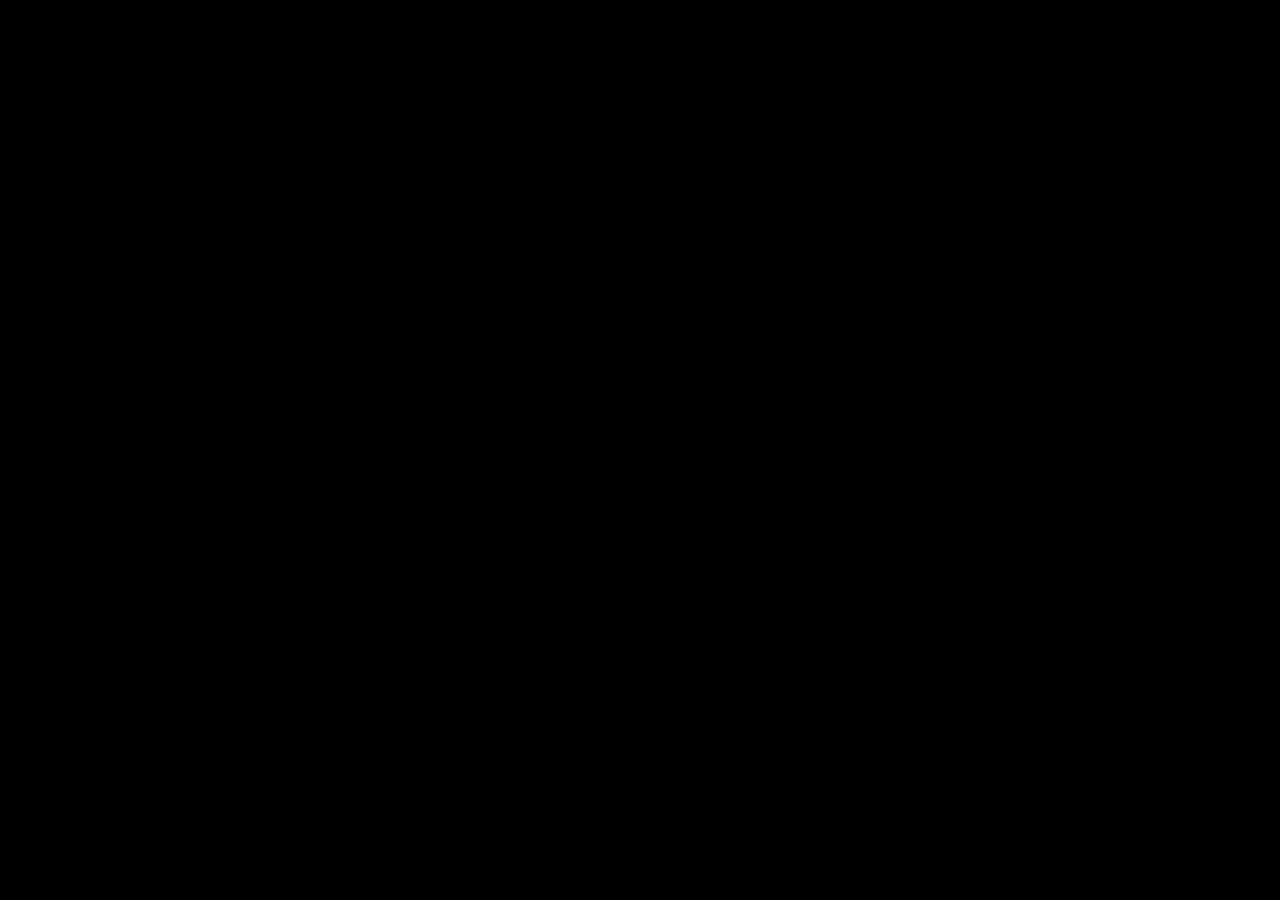
==== TobyHead/index.html @ 7ff4b981 "moving files to Windows machine" ====
<!DOCTYPE html>
<html>

<head>
    <title>PoseNet - Camera Feed Demo</title>
    <style>
    .footer {
        position: fixed;
        left: 0;
        bottom: 0;
        width: 100%;
        color: black;
    }

    .footer-text {
        max-width: 600px;
        text-align: center;
        margin: auto;
    }

    @media only screen and (max-width: 600px) {
      .footer-text, .dg {
        display: none;
      }
    }
    </style>
    <meta name="viewport" content="width=device-width, initial-scale=1">
</head>

<body scroll="no" style="overflow: hidden; background-color: black;">
	<div>
		 
	</div>
    <div id="info" style="display:none">
    </div>
    <div id="loading">
        Loading the model...
    </div>

    <div id="main" style="display:none; margin:auto; text-align:center;">
        <video id="video" playsinline="" style=" -moz-transform: scaleX(-1);
        -o-transform: scaleX(-1);
        -webkit-transform: scaleX(-1);
        transform: scaleX(-1);
        display: none;
        ">
        </video>
        <canvas id="output">
    </canvas></div>
    <img src="Toby.png" id="Toby" style="display: none;"/>

    <script src="cam2.js"></script>
</body>

</html>
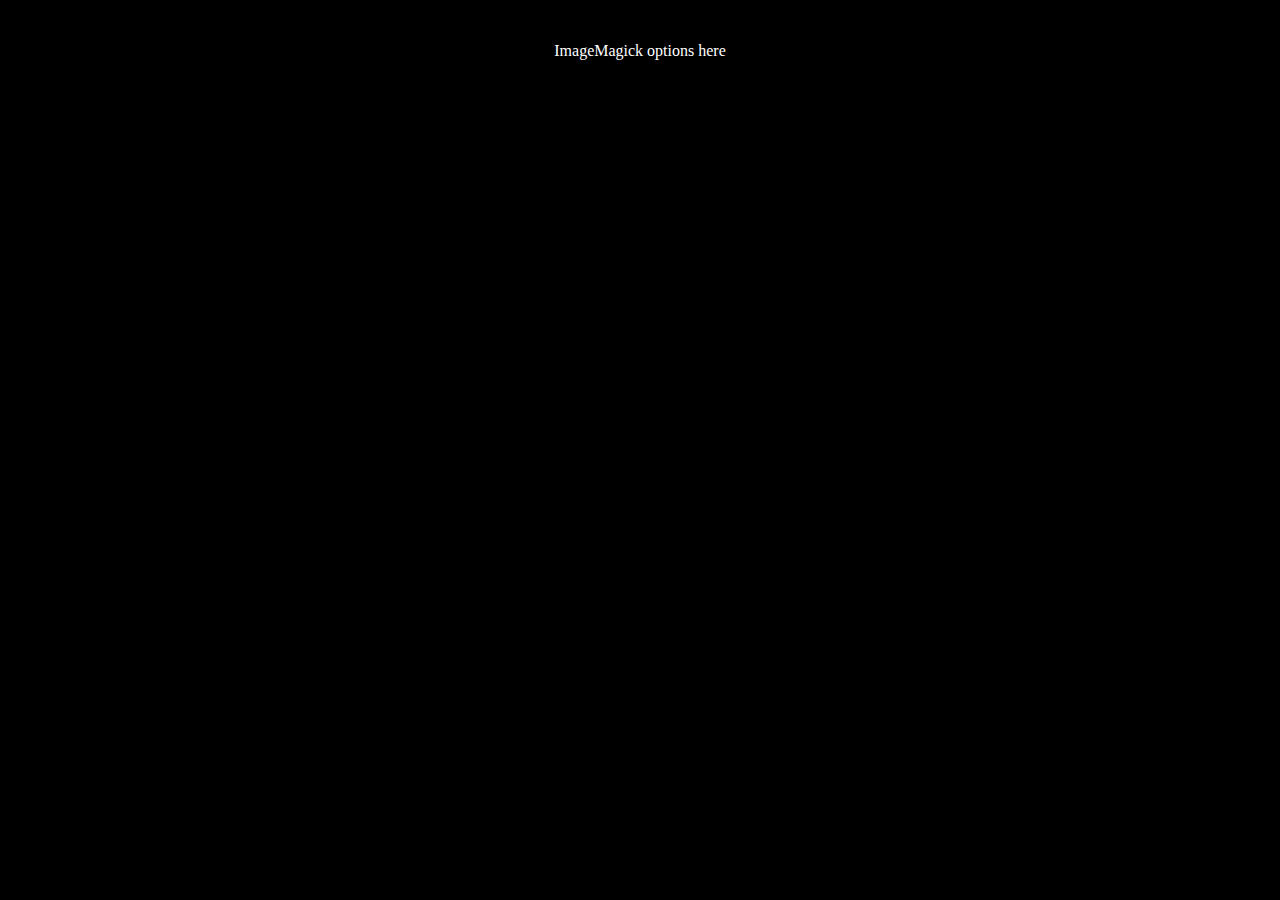
==== commit 9b2b28dc: "Detect right hand raising to enter 'ImageMagick mode', which turns off the different effects" ====
--- a/TobyHead/index.html
+++ b/TobyHead/index.html
@@ -19,6 +19,17 @@
         margin: auto;
     }
 
+    .main-container {
+        display: flex;
+        flex-direction: row;
+        align-content: center;
+    }
+
+    .magick-options {
+        height: 100%;
+        width: 100%
+    }
+
     @media only screen and (max-width: 600px) {
       .footer-text, .dg {
         display: none;
@@ -38,17 +49,24 @@
         Loading the model...
     </div>
 
-    <div id="main" style="display:none; margin:auto; text-align:center;">
-        <video id="video" playsinline="" style=" -moz-transform: scaleX(-1);
-        -o-transform: scaleX(-1);
-        -webkit-transform: scaleX(-1);
-        transform: scaleX(-1);
-        display: none;
-        ">
-        </video>
-        <canvas id="output">
-    </canvas></div>
-    <img src="Toby.png" id="Toby" style="display: none;"/>
+    <div class="main-container">
+        <div>
+            <div id="main" style="display:none; margin:auto; text-align:center;">
+                <video id="video" playsinline="" style=" -moz-transform: scaleX(-1);
+                -o-transform: scaleX(-1);
+                -webkit-transform: scaleX(-1);
+                transform: scaleX(-1);
+                display: none;
+                ">
+                </video>
+                <canvas id="output"></canvas>
+            </div>
+            <img src="Toby.png" id="Toby" style="display: none;"/>
+        </div>
+        <div class="magick-options">
+            <p style="color:white; text-align: center;">ImageMagick options here</p>
+        </div>
+    </div>
 
     <script src="cam2.js"></script>
 </body>
